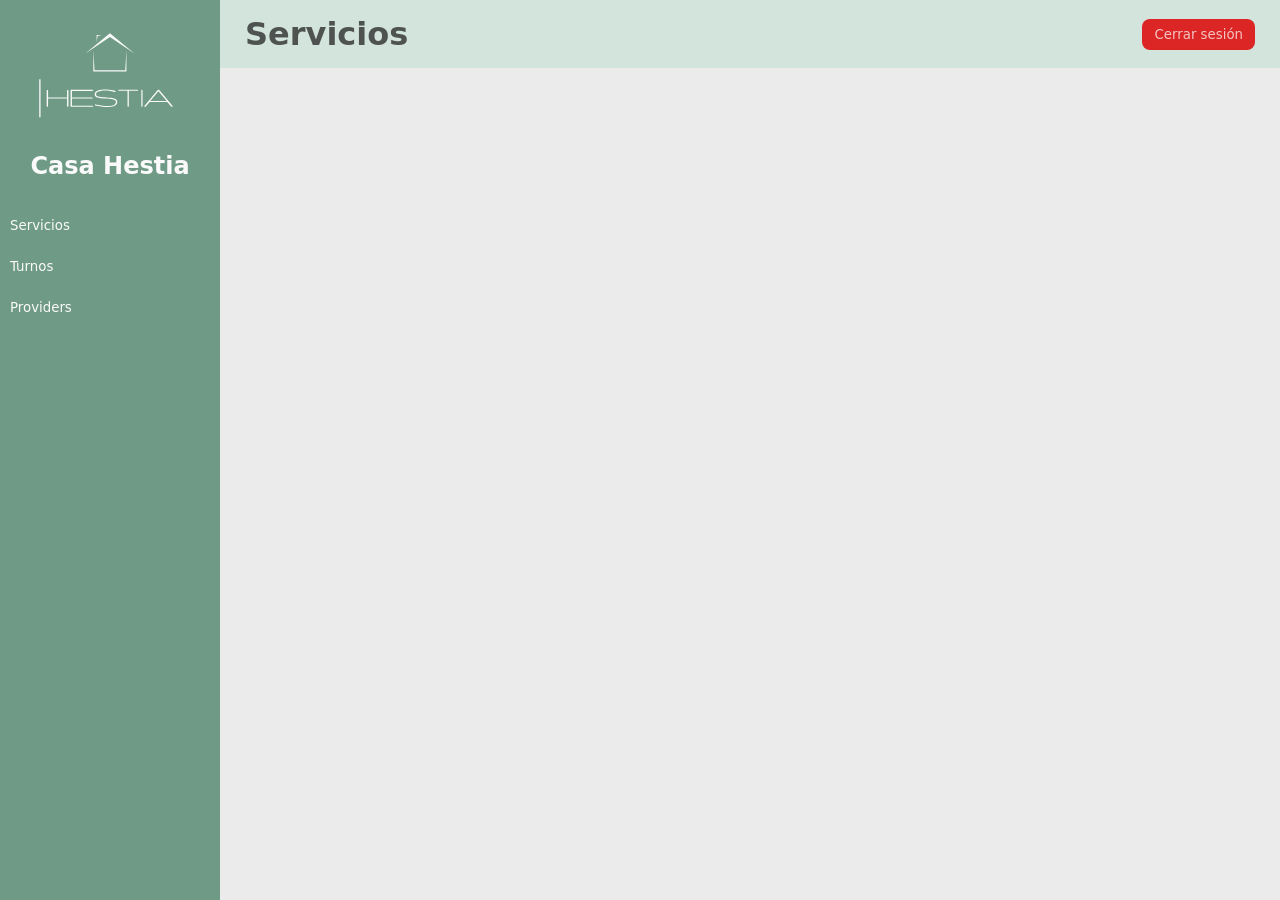
==== index.html @ a8eafedf "backoffice stagging I" ====
<!DOCTYPE html>
<html lang="es">
  <head>
    <meta charset="UTF-8">
    <title>Casa Hestia Backoffice</title>
    <link rel="icon" type="image/png" href="/favicon-96x96.png" sizes="96x96" />
    <link rel="icon" type="image/svg+xml" href="/favicon.svg" />
    <link rel="shortcut icon" href="/favicon.ico" />
    <link rel="apple-touch-icon" sizes="180x180" href="/apple-touch-icon.png" />
    <link rel="manifest" href="/site.webmanifest" />
    <link rel="stylesheet" href="/src/styles/main.css">
    <link rel="stylesheet" href="/src/styles/dashboard.css">
    <link rel="stylesheet" href="/src/styles/forms.css">
  </head>
  <body>
    <div class="dashboard">

      <aside class="sidebar">

        <img src="/public/hestia-logo.svg" alt="Hestia logo">

        <h2>Casa Hestia</h2>

        <nav>

          <button data-page="services">
          Servicios
          </button>

          <button data-page="availability">
          Turnos
          </button>

          <button data-page="providers">
          Providers
          </button>

        </nav>

      </aside>

      <main class="main">

        <header class="topbar">

          <h1 id="pageTitle">Servicios</h1>

          <button id="logoutBtn">
          Cerrar sesión
          </button>

        </header>

        <section id="pageContent"></section>

      </main>

    </div>

    <script type="module" src="/src/main.js"></script>

    </body>
</html>
---- src/styles/main.css ----
:root {
  /* colores */
  --main-color: #6f9a86;
  --secondary-color: #44705b;
  --del-btn: #dc2626;
  --del-secondary: #991010;
  --light-color: #8dc0af;
  --dark-color: #628580;
  --golden: 218, 123, 24;
  --olive-soft: #7a9f79;
  --olive-dark: #5b755a;
  --olive-text: 68, 90, 20;
  --calendar-bg: #f5f1e0;
  --white: 250, 250, 250;
  --black: 33, 33, 33;
  --red: 207, 7, 7;
  --green: 3, 129, 30;
  --light-grey: 221, 221, 221;
  --mid-grey: 100, 100, 100;
  --dark-grey: 49, 49, 49;
  --home-background: #ecebeb;
  --header-background: #d3e4dc;
  --dark-background: 30, 30, 30;
  --light-background: 245, 245, 220;
  /* font */
  --title-font-size: 3.2em;
  --gral-font-size: 2.5em;
  --small-font-size: 1em;
  /* dimensions */
  --header-height: 100px;
  --border-radius: 8px;
}

* {
    box-sizing: border-box;
    margin: 0;
    padding: 0;
    font-family: system-ui;
}

body {
    background: var(--home-background);
}

#app {
    height: 100vh;
    display: flex;
}

/* MAIN */

.main-area {
    display: flex;
    flex-direction: column;
    flex: 1;
}

/* HEADER */

#header {
    height: 60px;
    padding: 0 20px;
    display: flex;
    align-items: center;
    background: rgb(var(--white));
    border-bottom: var(--home-background) 1px solid;
}

/* CONTENT */

#content {
    padding: 30px;
    flex: 1;
    overflow: auto;
}
---- src/styles/dashboard.css ----
body {
    margin: 0;
    font-family: system-ui;
}

.dashboard {
    display: grid;
    grid-template-columns: 220px 1fr;
    height: 100vh;
}

.sidebar {
    display: flex;
    flex-direction: column;
    justify-content: flex-start;
    align-items: center;
    background: var(--main-color);
    color: rgb(var(--white));
}

.sidebar nav {
    width: 100%;
    margin-top: 30px;
    display: flex;
    flex-direction: column;
    justify-content: center;
    align-items: center;
    gap: 10px;
}

.sidebar button {
    width: calc(100% - 20px);
    padding: 8px 0;
    background: none;
    border-radius: var(--border-radius);
    border: none;
    color: rgb(var(--white));
    text-align: left;
    cursor: pointer;
    transition: all .2s ease-in-out;
}

.sidebar button:hover {
    background: var(--secondary-color);
    padding: 8px;
}

.sidebar button:hover::before {
    content: '♦';
    padding: 4px;
}

.sidebar button.active {
    background: var(--secondary-color);
}

.main {
    display: flex;
    flex-direction: column;
}

.topbar {
    display: flex;
    justify-content: space-between;
    align-items: center;
    padding: 15px 25px;
    background: var(--header-background);
    border-bottom: var(--home-background) 1px solid;
}

.topbar h1 {
    color: rgba(var(--black), .75);
}

#pageContent {
    padding: 25px;
}

.page-header {
    display: flex;
    flex-direction: row;
    justify-content: space-between;
    margin-bottom: 25px;
}

.table {
    width:100%;
    border-collapse: collapse;
    background: rgba(var(--white), .75);
    border-radius: 8px;
    overflow: hidden;
}

.table th,
.table td {
    padding: 12px;
    border-bottom: var(--home-background) 2px solid;
    text-align: left;
}

.btn {
    padding: 6px 10px;
    border: none;
    border-radius: var(--border-radius);
    cursor: pointer;
    transition: all .3s ease-in-out;
}

.btn-edit {
    background: var(--main-color);
    color: rgb(var(--white));
}

.btn-edit:hover {
    background: var(--secondary-color);
}

.btn-delete {
    background: var(--del-btn);
    color: rgb(var(--white));
}

.btn-delete:hover {
    background: var(--del-secondary);
    color: rgb(var(--white));
}

.modal-overlay {
    width: 100%;
    display: flex;
    align-items: flex-start;
    justify-content: center;
    inset: 0;
    background: rgba(var(--black), .4);
    position: fixed;
    z-index: 1000;
    overflow: auto;
}

.modal {
    width: 420px;
    padding: 30px;
    display: flex;
    flex-direction: column;
    background: rgb(var(--white));
    border-radius: var(--border-radius);
    gap: 10px;
}

.modal input,
.modal textarea {
    width: 100%;
    padding: 8px;
}

.modal-actions {
    display: flex;
    justify-content: flex-end;
    gap: 10px;
    margin-top: 15px;
}

/* new service */
button {
    padding: 8px 12px;
    border-radius: var(--border-radius);
    border: none;
    background: var(--main-color);
    color: rgba(var(--white), .75);
    cursor: pointer;
    transition: all .3s ease-in-out;
}

button:hover {
    background: var(--secondary-color);
    color: rgba(var(--white), 1);
}

/* logout btn */
#logoutBtn {
    padding: 8px 12px;
    border-radius: var(--border-radius);
    border: none;
    background: var(--del-btn);
    color: rgba(var(--white), .75);
    cursor: pointer;
    transition: all .3s ease-in-out;
}

#logoutBtn:hover {
    background: var(--del-secondary);
    color: rgba(var(--white), 1);
}
---- src/styles/forms.css ----
.backoffice-form {
  width: 100%;
  max-width: 720px;
  display: grid;
  gap: 16px;
  padding: 24px;
  background: rgba(var(--white), .75);
  border-radius: 8px;
}

.backoffice-group {
  display: flex;
  flex-direction: column;
  gap: 6px;
}
.backoffice-group.days input {
    width: unset;
}

.backoffice-group.btn {
  display: flex;
  justify-content: center;
  align-content: center;
  margin-top: 16px;
}

.backoffice-form label {
  font-weight: 600;
  color: #555;
}

.backoffice-form input,
.backoffice-form textarea,
.backoffice-form select {
  padding: 10px;
  border: var(--home-background) 1px solid;
  border-radius: 4px;
  font-size: 1rem;
  width: 100%;
}

.backoffice-form .submit-btn {
  width: 100%;
  max-width: 320px;
  padding: 12px 16px;
  background: var(--olive-soft);
  color: rgba(var(--white), .75);
  border: none;
  border-radius: 6px;
  cursor: pointer;
  transition: all 0.3s ease-in-out;
}

.backoffice-form .submit-btn:hover {
  background: var(--olive-dark);
  color: rgba(var(--white), 1);
}

.cancel-btn {
    padding: 8px 12px;
    border-radius: var(--border-radius);
    border: none;
    background: var(--del-btn);
    color: rgba(var(--white), .75);
    cursor: pointer;
    transition: all .3s ease-in-out;
}

.cancel-btn:hover {
    background: var(--del-secondary);
    color: rgba(var(--white), 1);
}
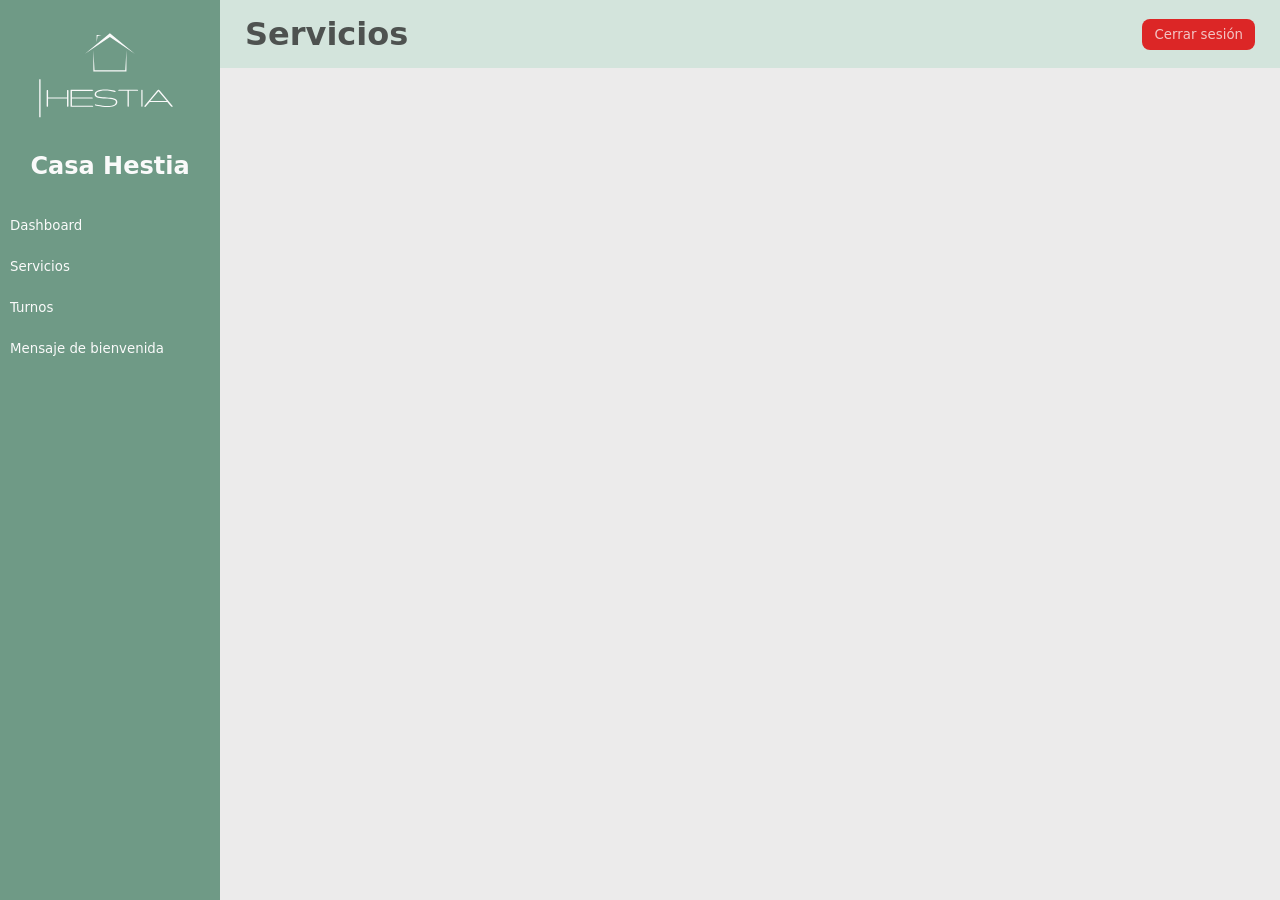
==== commit b1bc9ed5: "backoffice stagging IV" ====
--- a/index.html
+++ b/index.html
@@ -22,6 +22,9 @@
         <h2>Casa Hestia</h2>
 
         <nav>
+          <button data-page="dashboard">
+          Dashboard
+          </button>
 
           <button data-page="services">
           Servicios
@@ -31,8 +34,8 @@
           Turnos
           </button>
 
-          <button data-page="providers">
-          Providers
+          <button data-page="welcome-message">
+          Mensaje de bienvenida
           </button>
 
         </nav>
--- a/src/styles/dashboard.css
+++ b/src/styles/dashboard.css
@@ -190,4 +190,37 @@
 #logoutBtn:hover {
     background: var(--del-secondary);
     color: rgba(var(--white), 1);
+}
+
+/* dashboard charts */
+.dashboard-section {
+    display: flex;
+    flex-direction: column;
+    justify-content: center;
+    align-items: flex-start;
+    gap: 20px;
+}
+.stats-grid{
+    display: grid;
+    grid-template-columns: repeat(4,1fr);
+    gap: 20px;
+}
+
+.stat-card{
+    background: rgba(var(--white), .75);
+    padding: 20px;
+    border-radius: var(--border-radius);
+    box-shadow: 0 2px 6px rgba(var(--black), .1);
+    text-align: center;
+}
+
+.stat-card h3{
+    font-size: 32px;
+}
+
+.chart-card{
+    width: fit-content;
+    background: rgba(var(--white), .75);
+    padding: 20px;
+    border-radius: var(--border-radius);
 }
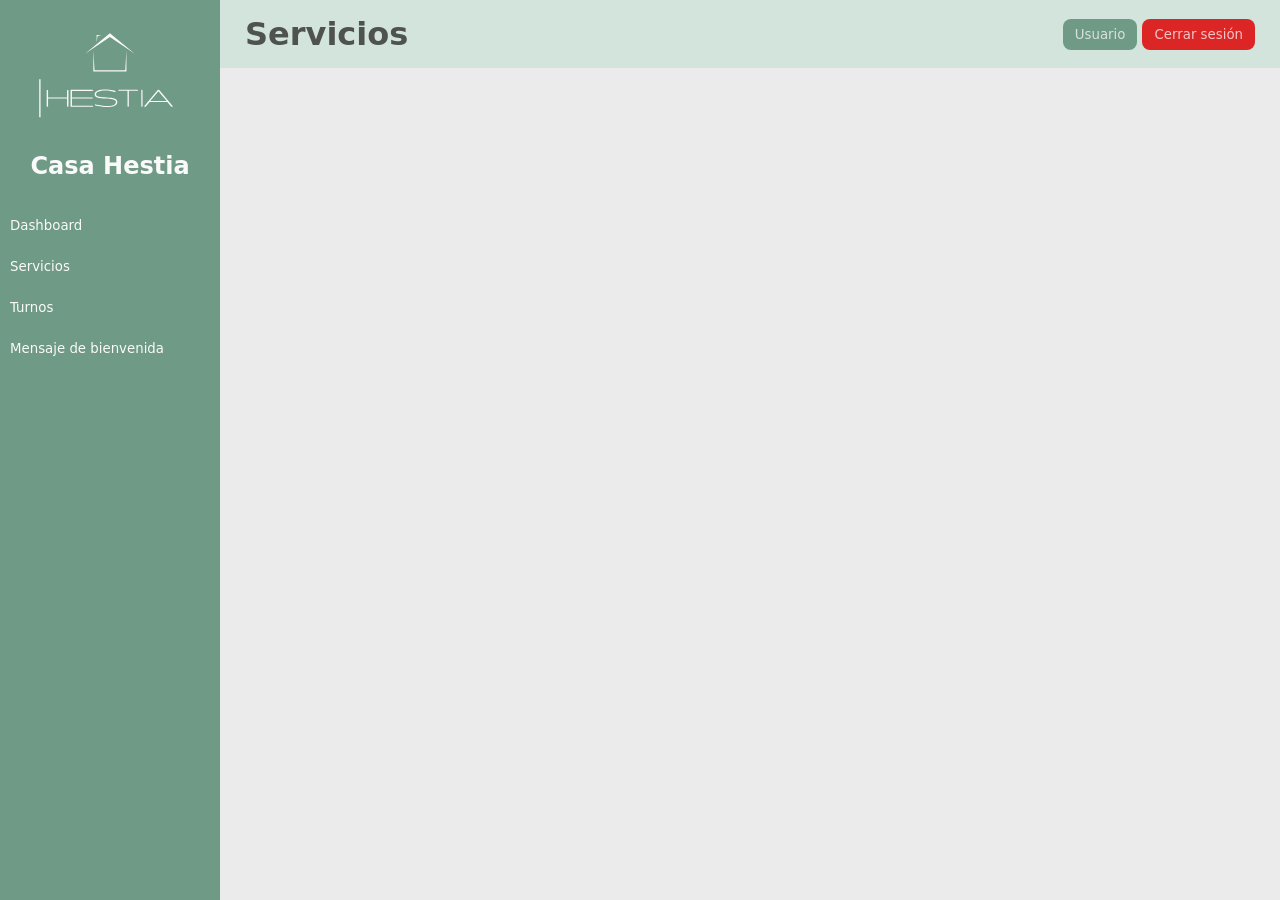
==== commit d991090a: "backoffice user management" ====
--- a/index.html
+++ b/index.html
@@ -48,9 +48,15 @@
 
           <h1 id="pageTitle">Servicios</h1>
 
-          <button id="logoutBtn">
-          Cerrar sesión
-          </button>
+          <div class="topbar-actions">
+            <button id="userBtn" data-page="backoffice-user">
+            Usuario
+            </button>
+            <button id="logoutBtn">
+            Cerrar sesión
+            </button>
+          </div>
+
 
         </header>
 
--- a/src/styles/dashboard.css
+++ b/src/styles/dashboard.css
@@ -177,6 +177,22 @@
 }
 
 /* logout btn */
+#userBtn {
+    padding: 8px 12px;
+    border-radius: var(--border-radius);
+    border: none;
+    background: var(--main-color);
+    color: rgba(var(--white), .75);
+    cursor: pointer;
+    transition: all .3s ease-in-out;
+}
+
+#userBtn:hover {
+    background: var(--secondary-color);
+    color: rgba(var(--white), 1);
+}
+
+/* logout btn */
 #logoutBtn {
     padding: 8px 12px;
     border-radius: var(--border-radius);
